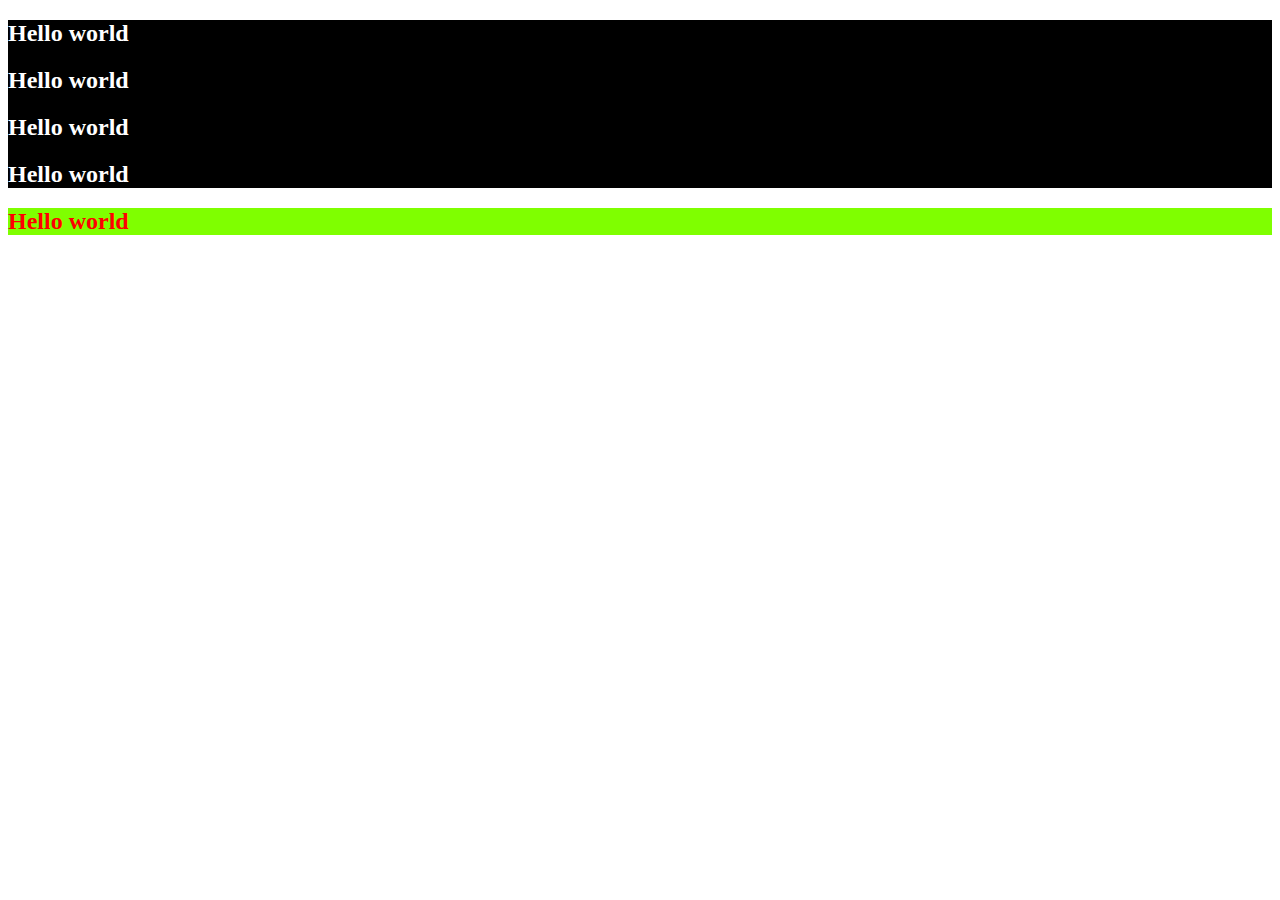
==== CssClass/index.html @ af824e02 "start css classes" ====
<!DOCTYPE html>
<html lang="en">
  <head>
    <title>Home page</title>
    <!-- onpage styling -->
    <style>
      /* class is call by . */
      .main_div {
        /* color: brown;
        background-color: aqua; */
      }
/* id is call by # */
      #main_id {
          background-color: black;
          color: #fff;
      }

    </style>
  </head>
  <body>
    <!-- class -->
    <div class="main_div" id="main_id">
      <h2>Hello world</h2>
      <h2>Hello world</h2>
      <h2>Hello world</h2>
      <h2>Hello world</h2>
    </div>

    <!-- inline styling -->
    <div style="color: red; background-color: chartreuse">
      <h2>Hello world</h2>
    </div>
  </body>
</html>
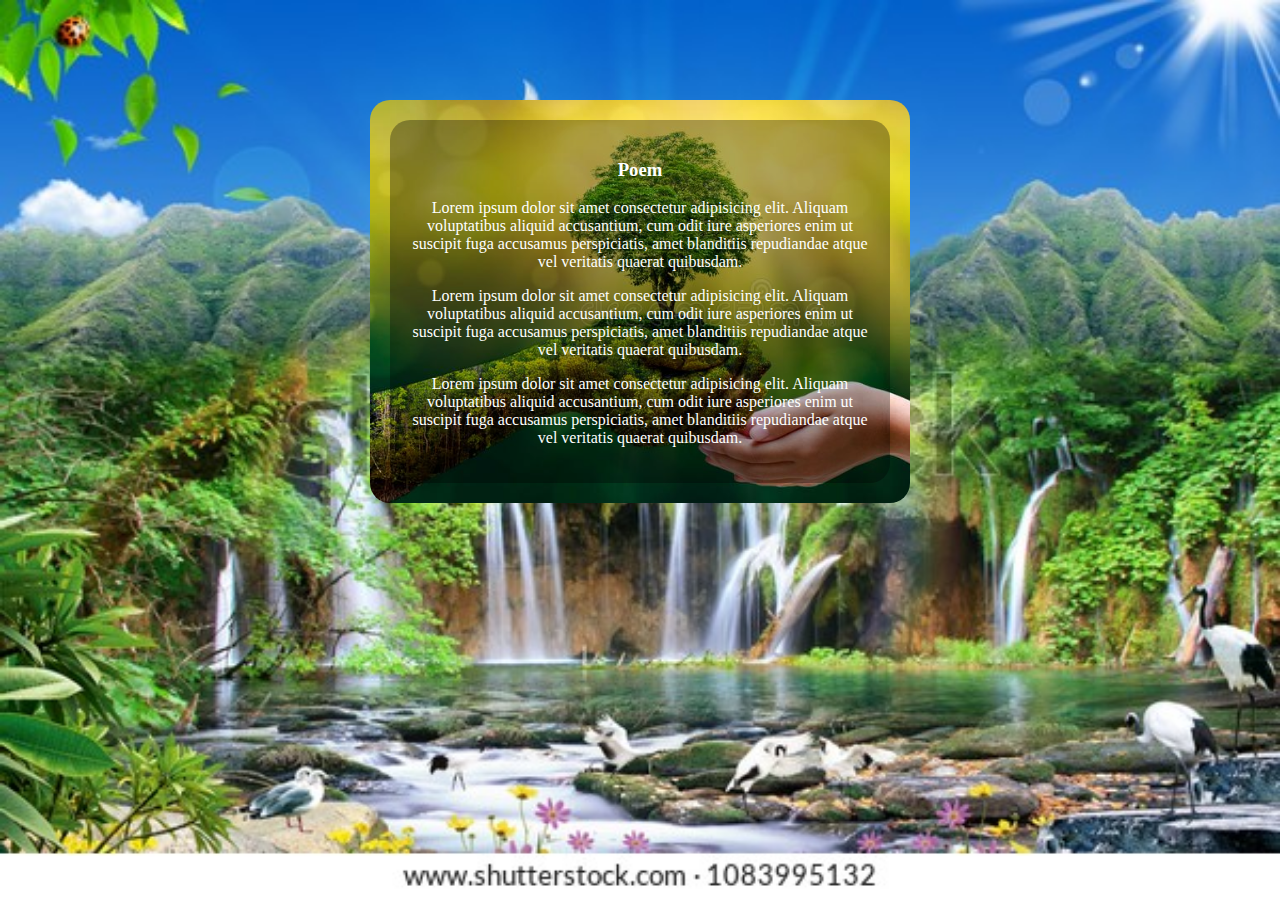
==== commit 02e0693a: "off page styling" ====
--- a/CssClass/index.html
+++ b/CssClass/index.html
@@ -1,34 +1,32 @@
 <!DOCTYPE html>
 <html lang="en">
   <head>
-    <title>Home page</title>
-    <!-- onpage styling -->
-    <style>
-      /* class is call by . */
-      .main_div {
-        /* color: brown;
-        background-color: aqua; */
-      }
-/* id is call by # */
-      #main_id {
-          background-color: black;
-          color: #fff;
-      }
-
-    </style>
+    <title>Document</title>
+    <link rel="stylesheet"  href="./style.css">
   </head>
   <body>
-    <!-- class -->
-    <div class="main_div" id="main_id">
-      <h2>Hello world</h2>
-      <h2>Hello world</h2>
-      <h2>Hello world</h2>
-      <h2>Hello world</h2>
+    <div class="wapper">
+      <div class="second_box">
+      <h3>Poem</h3>
+      <p>
+        Lorem ipsum dolor sit amet consectetur adipisicing elit. Aliquam
+        voluptatibus aliquid accusantium, cum odit iure asperiores enim ut
+        suscipit fuga accusamus perspiciatis, amet blanditiis repudiandae atque
+        vel veritatis quaerat quibusdam.
+      </p>
+      <p>
+        Lorem ipsum dolor sit amet consectetur adipisicing elit. Aliquam
+        voluptatibus aliquid accusantium, cum odit iure asperiores enim ut
+        suscipit fuga accusamus perspiciatis, amet blanditiis repudiandae atque
+        vel veritatis quaerat quibusdam.
+      </p>
+      <p>
+        Lorem ipsum dolor sit amet consectetur adipisicing elit. Aliquam
+        voluptatibus aliquid accusantium, cum odit iure asperiores enim ut
+        suscipit fuga accusamus perspiciatis, amet blanditiis repudiandae atque
+        vel veritatis quaerat quibusdam.
+      </p>
     </div>
-
-    <!-- inline styling -->
-    <div style="color: red; background-color: chartreuse">
-      <h2>Hello world</h2>
     </div>
   </body>
 </html>
--- a/CssClass/style.css
+++ b/CssClass/style.css
@@ -0,0 +1,30 @@
+body{
+
+    background-image: url(./image/bg.jpg);
+    background-size: cover;
+    background-repeat: no-repeat;
+  }
+
+  .wapper {
+  max-width: 500px;
+  height: 100%;
+  /* border:2px solid red; */
+  /* margin: 20px; */
+  padding: 20px; 
+  margin:100px auto;
+  /* margin: 100px  200px; */
+  /* padding-left:300px ; */
+  /* margin-top: 500px; */
+  background-image: url(./image/home.jpg);
+  background-repeat:no-repeat ;
+  background-size: cover;
+  color: #fff;
+  text-align: center;
+  border-radius: 20px;
+
+}
+.second_box{
+  background-color: rgba(0, 0, 0, 0.316);
+  padding: 20px;
+  border-radius: 20px;
+}
